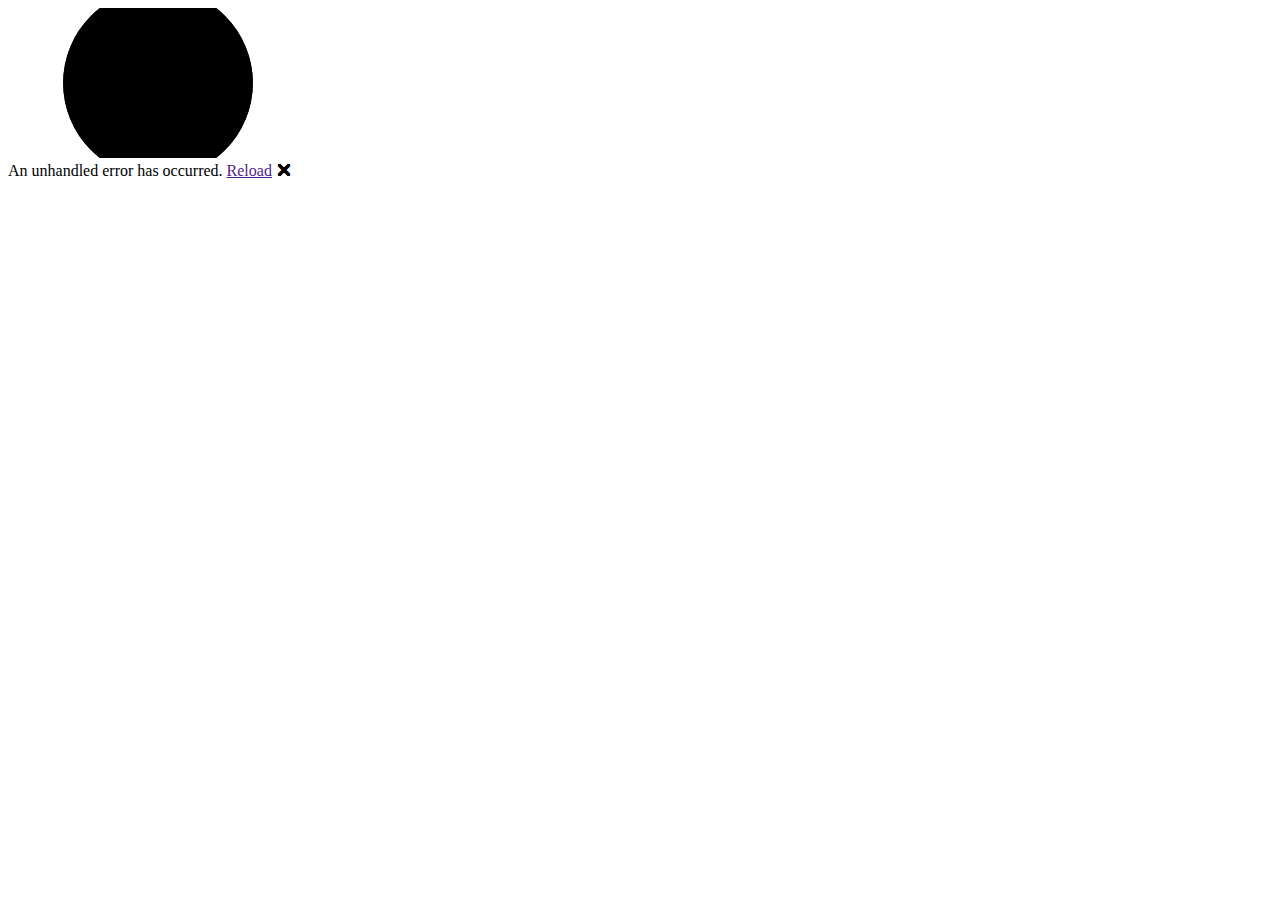
==== BlazorWebAssemblyTooltipsTest/wwwroot/index.html @ f2cc0ea6 "Projektdateien hinzufügen." ====
<!DOCTYPE html>
<html lang="en">

<head>
    <meta charset="utf-8" />
    <meta name="viewport" content="width=device-width, initial-scale=1.0, maximum-scale=1.0, user-scalable=no" />
    <title>BlazorWebAssemblyTooltipsTest</title>
    <base href="/" />
    <link href="css/bootstrap/bootstrap.min.css" rel="stylesheet" />
    <link href="css/app.css" rel="stylesheet" />
    <link rel="icon" type="image/png" href="favicon.png" />
    <link href="BlazorWebAssemblyTooltipsTest.styles.css" rel="stylesheet" />
</head>

<body>
    <div id="app">
        <svg class="loading-progress">
            <circle r="40%" cx="50%" cy="50%" />
            <circle r="40%" cx="50%" cy="50%" />
        </svg>
        <div class="loading-progress-text"></div>
    </div>

    <div id="blazor-error-ui">
        An unhandled error has occurred.
        <a href="" class="reload">Reload</a>
        <a class="dismiss">🗙</a>
    </div>
    <script src="/js/bootstrap.js"></script>
    <script src="_framework/blazor.webassembly.js"></script>
</body>

</html>
---- BlazorWebAssemblyTooltipsTest/wwwroot/css/app.css ----
@import url('open-iconic/font/css/open-iconic-bootstrap.min.css');

html, body {
    font-family: 'Helvetica Neue', Helvetica, Arial, sans-serif;
}

h1:focus {
    outline: none;
}

a, .btn-link {
    color: #0071c1;
}

.btn-primary {
    color: #fff;
    background-color: #1b6ec2;
    border-color: #1861ac;
}

.btn:focus, .btn:active:focus, .btn-link.nav-link:focus, .form-control:focus, .form-check-input:focus {
  box-shadow: 0 0 0 0.1rem white, 0 0 0 0.25rem #258cfb;
}

.content {
    padding-top: 1.1rem;
}

.valid.modified:not([type=checkbox]) {
    outline: 1px solid #26b050;
}

.invalid {
    outline: 1px solid red;
}

.validation-message {
    color: red;
}

#blazor-error-ui {
    background: lightyellow;
    bottom: 0;
    box-shadow: 0 -1px 2px rgba(0, 0, 0, 0.2);
    display: none;
    left: 0;
    padding: 0.6rem 1.25rem 0.7rem 1.25rem;
    position: fixed;
    width: 100%;
    z-index: 1000;
}

    #blazor-error-ui .dismiss {
        cursor: pointer;
        position: absolute;
        right: 0.75rem;
        top: 0.5rem;
    }

.blazor-error-boundary {
    background: url([data-uri]) no-repeat 1rem/1.8rem, #b32121;
    padding: 1rem 1rem 1rem 3.7rem;
    color: white;
}

    .blazor-error-boundary::after {
        content: "An error has occurred."
    }

.loading-progress {
    position: relative;
    display: block;
    width: 8rem;
    height: 8rem;
    margin: 20vh auto 1rem auto;
}

    .loading-progress circle {
        fill: none;
        stroke: #e0e0e0;
        stroke-width: 0.6rem;
        transform-origin: 50% 50%;
        transform: rotate(-90deg);
    }

        .loading-progress circle:last-child {
            stroke: #1b6ec2;
            stroke-dasharray: calc(3.141 * var(--blazor-load-percentage, 0%) * 0.8), 500%;
            transition: stroke-dasharray 0.05s ease-in-out;
        }

.loading-progress-text {
    position: absolute;
    text-align: center;
    font-weight: bold;
    inset: calc(20vh + 3.25rem) 0 auto 0.2rem;
}

    .loading-progress-text:after {
        content: var(--blazor-load-percentage-text, "Loading");
    }
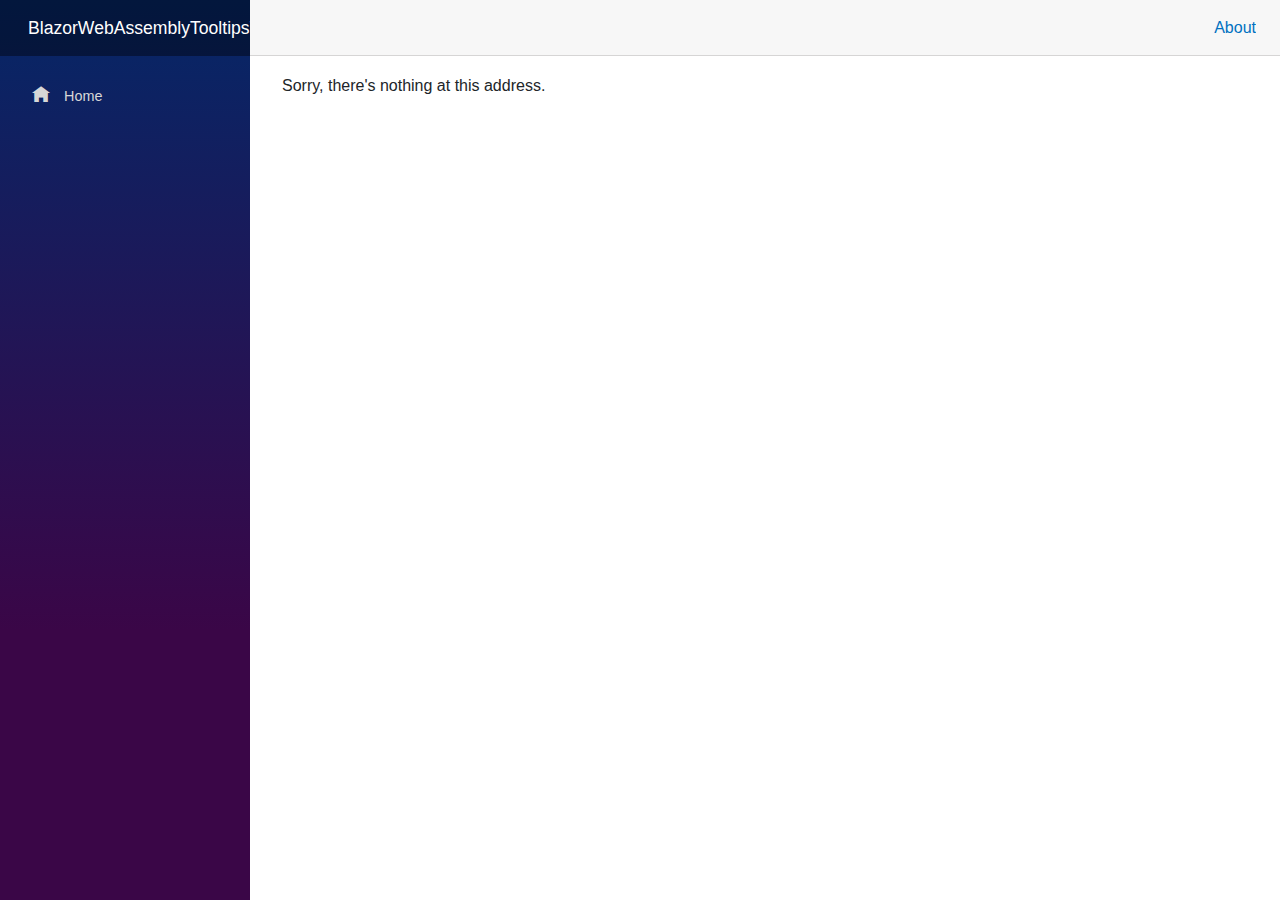
==== commit 7f3d7025: "Update WebAssembly demo" ====
--- a/BlazorWebAssemblyTooltipsTest/wwwroot/index.html
+++ b/BlazorWebAssemblyTooltipsTest/wwwroot/index.html
@@ -26,7 +26,7 @@
         <a href="" class="reload">Reload</a>
         <a class="dismiss">🗙</a>
     </div>
-    <script src="/js/bootstrap.js"></script>
+    <script src="/js/bootstrap.bundle.min.js"></script>
     <script src="_framework/blazor.webassembly.js"></script>
 </body>
 
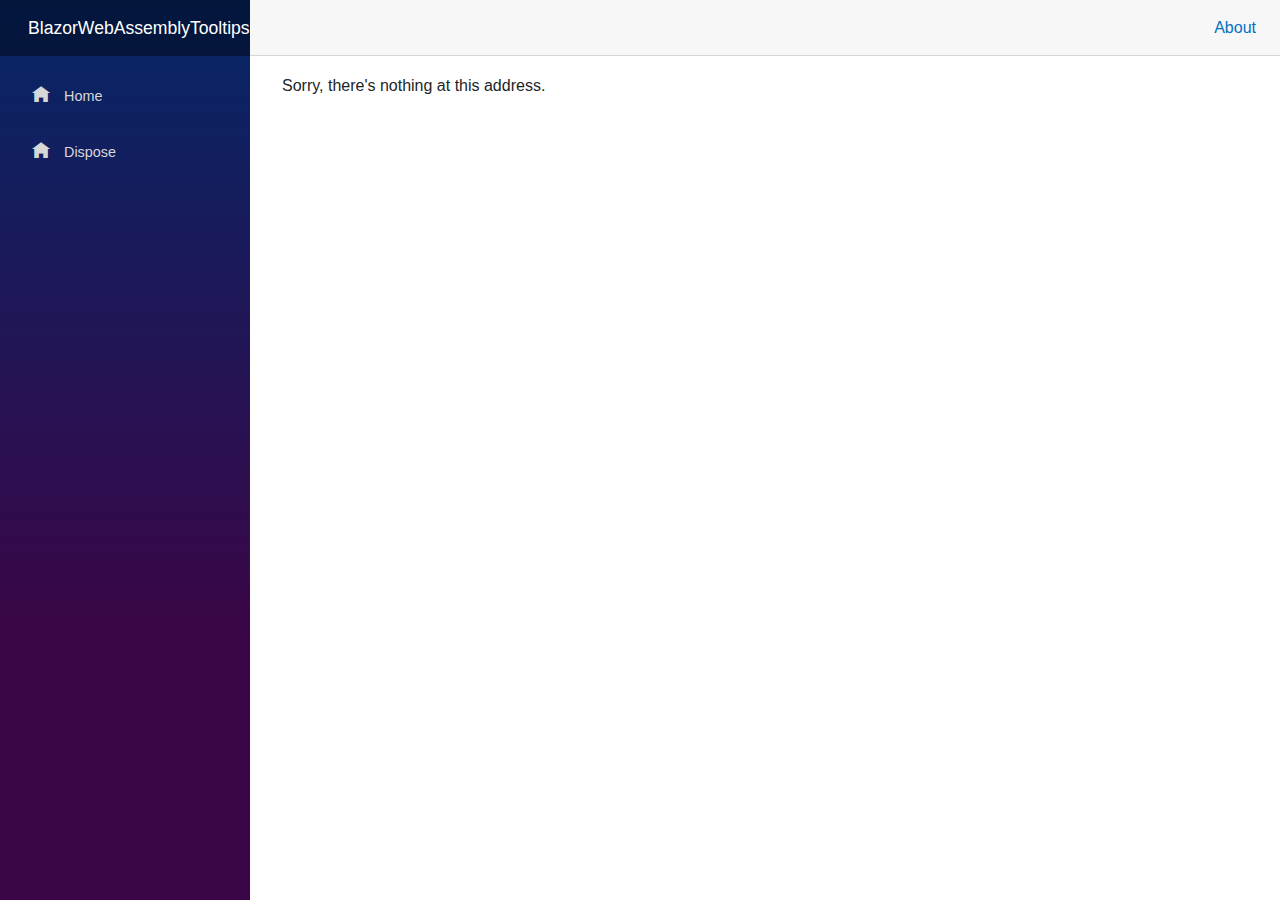
==== commit bac3fefd: "Fix link for github pages" ====
--- a/BlazorWebAssemblyTooltipsTest/wwwroot/index.html
+++ b/BlazorWebAssemblyTooltipsTest/wwwroot/index.html
@@ -26,7 +26,7 @@
         <a href="" class="reload">Reload</a>
         <a class="dismiss">🗙</a>
     </div>
-    <script src="/js/bootstrap.bundle.min.js"></script>
+    <script src="js/bootstrap.bundle.min.js"></script>
     <script src="_framework/blazor.webassembly.js"></script>
 </body>
 
